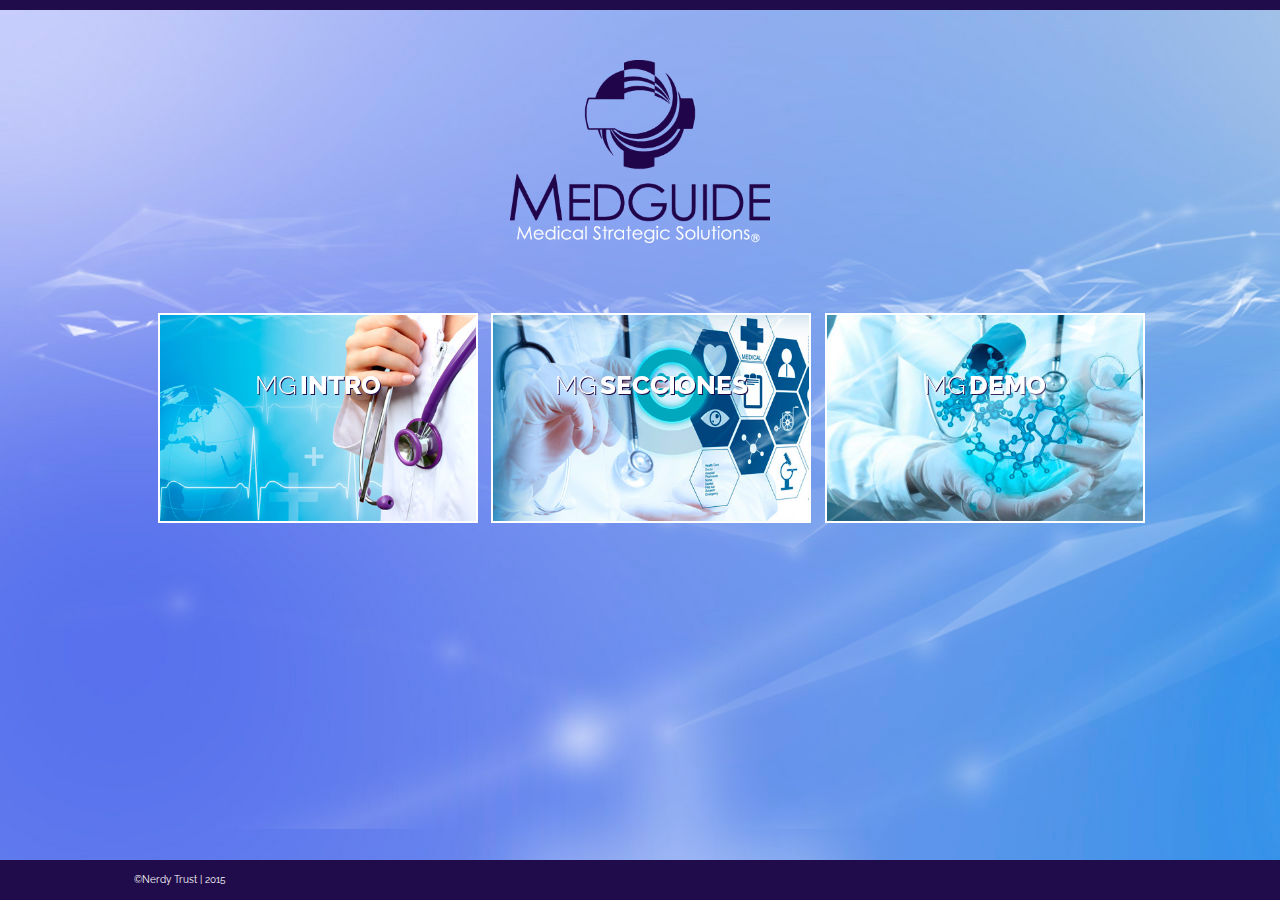
==== index.html @ 515bd82a "Interfase y video de intro" ====
<!DOCTYPE HTML>
<html>
<head>
<meta http-equiv="Content-Type" content="text/html; charset=UTF-8">
<title>MEDGUIDE</title>

<link href='http://fonts.googleapis.com/css?family=Raleway:400,800,300' rel='stylesheet' type='text/css'>

<link href="css/estilos.css" rel="stylesheet">
<link href="css/bootstrap.css" rel="stylesheet">

<script type="text/javascript" src="js/jquery-1.9.1.min.js"></script>
<script type="text/javascript" src="js/bootstrap.js"></script>

<link rel="stylesheet" type="text/css" href="css/demo.css" />
<link rel="stylesheet" type="text/css" href="css/set1.css" />

<link href="http://www.jqueryscript.net/css/jquerysctipttop.css" rel="stylesheet" type="text/css">
<script src="js/mouse.parallax.js"></script>

<link rel="stylesheet" type="text/css" href="css/lightcase.css">
<script type="text/javascript" src="js/lightcase.js"></script>

<style>
body, html {
height: 100%;
}
.mouse-bg {
left: 0;
right: 0;
bottom: 0;
top: 0;
position: fixed;
}
#background {
background-image: url('images/bg5.png');
background-repeat: no-repeat;
background-position: 200px 100px; 
}
#foreground {

}
#vectores {
background-image: url('images/bg3.png');
background-repeat: no-repeat;
background-position: 0px -240px; 
}
#fore-fore-foreground {

}
</style>

<script type="text/javascript">
  jQuery(document).ready(function($) {
    $('a[data-rel^=lightcase]').lightcase({
      video : {
          width : 960,
          height : 540,
        },
    });
  });
</script>

</head>
<body>

  <div class="container-fluid borde-top">
    <div class="row">
      <div class="col-md-12 text-center">
        <img src="images/logo.png" class="logo">
      </div>
    </div>
    <div class="row grid">

        <div class="col-md-4">
          
          <figure class="effect-layla">
            <img src="images/6.jpg" alt="img06"/>
            <figcaption>              
              <h2>MG <span>Intro</span></h2>
              <p></p>
              <a href="intro.mp4" data-rel="lightcase"></a>
            </figcaption>     
          </figure>
          </a>
        </div>

        <div class="col-md-4">
          <figure class="effect-layla col-md-4">
            <img src="images/7.jpg" alt="img03"/>
            <figcaption>
              <h2>MG <span>SECCIONES</span></h2>
              <p></p>
              <a href="intro.mp4" data-rel="lightcase"></a>
            </figcaption>     
          </figure>
        </div>

        <div class="col-md-4">
          <figure class="effect-layla col-md-4">
            <img src="images/8.jpg" alt="img03"/>
            <figcaption>
              <h2>MG <span>DEMO</span></h2>
              <p></p>
              <a href="intro.mp4" data-rel="lightcase"></a>
            </figcaption>     
          </figure>
        </div>
    
    </div>
  </div> <!-- container-fluid -->

  <div id="background" class="mouse-bg"></div>

<div id="vectores"  class="mouse-bg"></div>


<script>
$(document).ready(function() {
        $('#background').mouseParallax({ moveFactor: 35 });
        
        $('#vectores').mouseParallax({ moveFactor: 3 });
        
        
        
      });
</script>

  <footer class="container-fluid">
    <div class="col-md-3 col-md-offset-1" style="margin-top: 13px;">
      &copy;Nerdy Trust | 2015
    </div>
  </footer>

</body>
</html>
---- css/estilos.css ----
.logo {
	max-width: 260px;
	margin: 50px 0;
}
.borde-top {
	border-top: solid 10px #210c4b;
}
footer {
	    position: fixed;
    left: 0;
    bottom: 0;
    width: 100%;
    height: 40px;
    background-color: #210c4b;
}
---- css/demo.css ----
@font-face {
	font-weight: normal;
	font-style: normal;
	font-family: 'codropsicons';
	src:url('../fonts/codropsicons/codropsicons.eot');
	src:url('../fonts/codropsicons/codropsicons.eot?#iefix') format('embedded-opentype'),
		url('../fonts/codropsicons/codropsicons.woff') format('woff'),
		url('../fonts/codropsicons/codropsicons.ttf') format('truetype'),
		url('../fonts/codropsicons/codropsicons.svg#codropsicons') format('svg');
}

*, *:after, *:before { -webkit-box-sizing: border-box; box-sizing: border-box; }
.clearfix:before, .clearfix:after { display: table; content: ''; }
.clearfix:after { clear: both; }

body {
	background-image: url(../images/bg2.jpg);
	background-size: cover;
	color: #fff;
	font-weight: 400;
	font-size: 1em;
	font-family: 'Raleway', Arial, sans-serif;
}

a {
	outline: none;
	color: #3498db;
	text-decoration: none;
}

a:hover, a:focus {
	color: #528cb3;
}

section {
	padding: 1em;
	text-align: center;
}

.content {
	margin: 0 auto;
	max-width: 1000px;
}

.content > h2 {
	clear: both;
	margin: 0;
	padding: 4em 1% 0;
	color: #484B54;
	font-weight: 800;
	font-size: 1.5em;
}

.content > h2:first-child {
	padding-top: 0em;
}

/* Header */
.codrops-header {
	margin: 0 auto;
	padding: 4em 1em;
	text-align: center;
}

.codrops-header h1 {
	margin: 0;
	font-weight: 800;
	font-size: 4em;
	line-height: 1.3;
}

.codrops-header h1 span {
	display: block;
	padding: 0 0 0.6em 0.1em;
	color: #74777b;
	font-weight: 300;
	font-size: 45%;
}

/* Demo links */
.codrops-demos {
	clear: both;
	padding: 1em 0 0;
	text-align: center;
}

.content + .codrops-demos {
	padding-top: 5em;
}

.codrops-demos a {
	display: inline-block;
	margin: 0 5px;
	padding: 1em 1.5em;
	text-transform: uppercase;
	font-weight: bold;
}

.codrops-demos a:hover,
.codrops-demos a:focus,
.codrops-demos a.current-demo {
	background: #3c414a;
	color: #fff;
}

/* To Navigation Style */
.codrops-top {
	width: 100%;
	text-transform: uppercase;
	font-weight: 800;
	font-size: 0.69em;
	line-height: 2.2;
}

.codrops-top a {
	display: inline-block;
	padding: 1em 2em;
	text-decoration: none;
	letter-spacing: 1px;
}

.codrops-top span.right {
	float: right;
}

.codrops-top span.right a {
	display: block;
	float: left;
}

.codrops-icon:before {
	margin: 0 4px;
	text-transform: none;
	font-weight: normal;
	font-style: normal;
	font-variant: normal;
	font-family: 'codropsicons';
	line-height: 1;
	speak: none;
	-webkit-font-smoothing: antialiased;
}

.codrops-icon-drop:before {
	content: "\e001";
}

.codrops-icon-prev:before {
	content: "\e004";
}

/* Related demos */
.related {
	clear: both;
	padding: 6em 1em;
	font-size: 120%;
}

.related > a {
	display: inline-block;
	margin: 20px 10px;
	padding: 25px;
	border: 1px solid #4f7f90;
	text-align: center;
}

.related a:hover {
	border-color: #39545e;
}

.related a img {
	max-width: 100%;
	opacity: 0.8;
}

.related a:hover img,
.related a:active img {
	opacity: 1;
}

.related a h3 {
	margin: 0;
	padding: 0.5em 0 0.3em;
	max-width: 300px;
	text-align: left;
}

@media screen and (max-width: 25em) {
	.codrops-header {
		font-size: 75%;
	}
	.codrops-icon span {
		display: none;
	}
}
---- css/set1.css ----
@font-face {
	font-weight: normal;
	font-style: normal;
	font-family: 'feathericons';
	src:url('../fonts/feathericons/feathericons.eot?-8is7zf');
	src:url('../fonts/feathericons/feathericons.eot?#iefix-8is7zf') format('embedded-opentype'),
		url('../fonts/feathericons/feathericons.woff?-8is7zf') format('woff'),
		url('../fonts/feathericons/feathericons.ttf?-8is7zf') format('truetype'),
		url('../fonts/feathericons/feathericons.svg?-8is7zf#feathericons') format('svg');
}

.grid {
	position: relative;
	margin: 0 auto;
	padding: 1em 0 4em;
	max-width: 1000px;
	list-style: none;
	text-align: center;
}

/* Common style */
.grid figure {
	position: relative;
	float: left;
	overflow: hidden;
	margin: 10px 1%;
	min-width: 320px;
	max-width: 480px;
	max-height: 210px;
	width: 48%;
	background: #3085a3;
	text-align: center;
	cursor: pointer;
	padding-left: 0px;
	padding-right: 0px;
	border: 2px solid #fff;
}

.grid figure img {
	position: relative;
	display: block;
	min-height: 100%;
	max-width: 100%;
	opacity: 1;
}

.grid figure figcaption {
	padding: 2em;
	color: #fff;
	text-transform: uppercase;
	font-size: 1.25em;
	-webkit-backface-visibility: hidden;
	backface-visibility: hidden;
}

.grid figure figcaption::before,
.grid figure figcaption::after {
	pointer-events: none;
}

.grid figure figcaption,
.grid figure figcaption > a {
	position: absolute;
	top: 0;
	left: 0;
	width: 100%;
	height: 100%;
}

/* Anchor will cover the whole item by default */
/* For some effects it will show as a button */
.grid figure figcaption > a {
	z-index: 1000;
	text-indent: 200%;
	white-space: nowrap;
	font-size: 0;
	opacity: 0;
}

.grid figure h2 {
	word-spacing: -0.15em;
	font-weight: 300;
}

.grid figure h2 span {
	font-weight: 800;
}

.grid figure h2,
.grid figure p {
	margin: 0;
}

.grid figure p {
	letter-spacing: 1px;
	font-size: 68.5%;
}

/* Individual effects */

/*---------------*/
/***** Lily *****/
/*---------------*/

figure.effect-lily img {
	max-width: none;
	width: -webkit-calc(100% + 50px);
	width: calc(100% + 50px);
	opacity: 0.7;
	-webkit-transition: opacity 0.35s, -webkit-transform 0.35s;
	transition: opacity 0.35s, transform 0.35s;
	-webkit-transform: translate3d(-40px,0, 0);
	transform: translate3d(-40px,0,0);
}

figure.effect-lily figcaption {
	text-align: left;
}

figure.effect-lily figcaption > div {
	position: absolute;
	bottom: 0;
	left: 0;
	padding: 2em;
	width: 100%;
	height: 50%;
}

figure.effect-lily h2,
figure.effect-lily p {
	-webkit-transform: translate3d(0,40px,0);
	transform: translate3d(0,40px,0);
}

figure.effect-lily h2 {
	-webkit-transition: -webkit-transform 0.35s;
	transition: transform 0.35s;
}

figure.effect-lily p {
	color: rgba(255,255,255,0.8);
	opacity: 0;
	-webkit-transition: opacity 0.2s, -webkit-transform 0.35s;
	transition: opacity 0.2s, transform 0.35s;
}

figure.effect-lily:hover img,
figure.effect-lily:hover p {
	opacity: 1;
}

figure.effect-lily:hover img,
figure.effect-lily:hover h2,
figure.effect-lily:hover p {
	-webkit-transform: translate3d(0,0,0);
	transform: translate3d(0,0,0);
}

figure.effect-lily:hover p {
	-webkit-transition-delay: 0.05s;
	transition-delay: 0.05s;
	-webkit-transition-duration: 0.35s;
	transition-duration: 0.35s;
}

/*---------------*/
/***** Sadie *****/
/*---------------*/

figure.effect-sadie figcaption::before {
	position: absolute;
	top: 0;
	left: 0;
	width: 100%;
	height: 100%;
	background: -webkit-linear-gradient(top, rgba(72,76,97,0) 0%, rgba(72,76,97,0.8) 75%);
	background: linear-gradient(to bottom, rgba(72,76,97,0) 0%, rgba(72,76,97,0.8) 75%);
	content: '';
	opacity: 0;
	-webkit-transform: translate3d(0,50%,0);
	transform: translate3d(0,50%,0);
}

figure.effect-sadie h2 {
	position: absolute;
	top: 50%;
	left: 0;
	width: 100%;
	color: #484c61;
	-webkit-transition: -webkit-transform 0.35s, color 0.35s;
	transition: transform 0.35s, color 0.35s;
	-webkit-transform: translate3d(0,-50%,0);
	transform: translate3d(0,-50%,0);
}

figure.effect-sadie figcaption::before,
figure.effect-sadie p {
	-webkit-transition: opacity 0.35s, -webkit-transform 0.35s;
	transition: opacity 0.35s, transform 0.35s;
}

figure.effect-sadie p {
	position: absolute;
	bottom: 0;
	left: 0;
	padding: 2em;
	width: 100%;
	opacity: 0;
	-webkit-transform: translate3d(0,10px,0);
	transform: translate3d(0,10px,0);
}

figure.effect-sadie:hover h2 {
	color: #fff;
	-webkit-transform: translate3d(0,-50%,0) translate3d(0,-40px,0);
	transform: translate3d(0,-50%,0) translate3d(0,-40px,0);
}

figure.effect-sadie:hover figcaption::before ,
figure.effect-sadie:hover p {
	opacity: 1;
	-webkit-transform: translate3d(0,0,0);
	transform: translate3d(0,0,0);
}

/*---------------*/
/***** Roxy *****/
/*---------------*/

figure.effect-roxy {
	background: -webkit-linear-gradient(45deg, #ff89e9 0%, #05abe0 100%);
	background: linear-gradient(45deg, #ff89e9 0%,#05abe0 100%);
}

figure.effect-roxy img {
	max-width: none;
	width: -webkit-calc(100% + 60px);
	width: calc(100% + 60px);
	-webkit-transition: opacity 0.35s, -webkit-transform 0.35s;
	transition: opacity 0.35s, transform 0.35s;
	-webkit-transform: translate3d(-50px,0,0);
	transform: translate3d(-50px,0,0);
}

figure.effect-roxy figcaption::before {
	position: absolute;
	top: 30px;
	right: 30px;
	bottom: 30px;
	left: 30px;
	border: 1px solid #fff;
	content: '';
	opacity: 0;
	-webkit-transition: opacity 0.35s, -webkit-transform 0.35s;
	transition: opacity 0.35s, transform 0.35s;
	-webkit-transform: translate3d(-20px,0,0);
	transform: translate3d(-20px,0,0);
}

figure.effect-roxy figcaption {
	padding: 3em;
	text-align: left;
}

figure.effect-roxy h2 {
	padding: 30% 0 10px 0;
}

figure.effect-roxy p {
	opacity: 0;
	-webkit-transition: opacity 0.35s, -webkit-transform 0.35s;
	transition: opacity 0.35s, transform 0.35s;
	-webkit-transform: translate3d(-10px,0,0);
	transform: translate3d(-10px,0,0);
}

figure.effect-roxy:hover img {
	opacity: 0.7;
	-webkit-transform: translate3d(0,0,0);
	transform: translate3d(0,0,0);
}

figure.effect-roxy:hover figcaption::before,
figure.effect-roxy:hover p {
	opacity: 1;
	-webkit-transform: translate3d(0,0,0);
	transform: translate3d(0,0,0);
}

/*---------------*/
/***** Bubba *****/
/*---------------*/

figure.effect-bubba {
	background: #9e5406;
}

figure.effect-bubba img {
	opacity: 0.7;
	-webkit-transition: opacity 0.35s;
	transition: opacity 0.35s;
}

figure.effect-bubba:hover img {
	opacity: 0.4;
}

figure.effect-bubba figcaption::before,
figure.effect-bubba figcaption::after {
	position: absolute;
	top: 30px;
	right: 30px;
	bottom: 30px;
	left: 30px;
	content: '';
	opacity: 0;
	-webkit-transition: opacity 0.35s, -webkit-transform 0.35s;
	transition: opacity 0.35s, transform 0.35s;
}

figure.effect-bubba figcaption::before {
	border-top: 1px solid #fff;
	border-bottom: 1px solid #fff;
	-webkit-transform: scale(0,1);
	transform: scale(0,1);
}

figure.effect-bubba figcaption::after {
	border-right: 1px solid #fff;
	border-left: 1px solid #fff;
	-webkit-transform: scale(1,0);
	transform: scale(1,0);
}

figure.effect-bubba h2 {
	padding-top: 30%;
	-webkit-transition: -webkit-transform 0.35s;
	transition: transform 0.35s;
	-webkit-transform: translate3d(0,-20px,0);
	transform: translate3d(0,-20px,0);
}

figure.effect-bubba p {
	padding: 20px 2.5em;
	opacity: 0;
	-webkit-transition: opacity 0.35s, -webkit-transform 0.35s;
	transition: opacity 0.35s, transform 0.35s;
	-webkit-transform: translate3d(0,20px,0);
	transform: translate3d(0,20px,0);
}

figure.effect-bubba:hover figcaption::before,
figure.effect-bubba:hover figcaption::after {
	opacity: 1;
	-webkit-transform: scale(1);
	transform: scale(1);
}

figure.effect-bubba:hover h2,
figure.effect-bubba:hover p {
	opacity: 1;
	-webkit-transform: translate3d(0,0,0);
	transform: translate3d(0,0,0);
}

/*---------------*/
/***** Romeo *****/
/*---------------*/

figure.effect-romeo {
	-webkit-perspective: 1000px;
	perspective: 1000px;
}

figure.effect-romeo img {
	-webkit-transition: opacity 0.35s, -webkit-transform 0.35s;
	transition: opacity 0.35s, transform 0.35s;
	-webkit-transform: translate3d(0,0,300px);
	transform: translate3d(0,0,300px);
}

figure.effect-romeo:hover img {
	opacity: 0.6;
	-webkit-transform: translate3d(0,0,0);
	transform: translate3d(0,0,0);
}

figure.effect-romeo figcaption::before,
figure.effect-romeo figcaption::after {
	position: absolute;
	top: 50%;
	left: 50%;
	width: 80%;
	height: 1px;
	background: #fff;
	content: '';
	-webkit-transition: opacity 0.35s, -webkit-transform 0.35s;
	transition: opacity 0.35s, transform 0.35s;
	-webkit-transform: translate3d(-50%,-50%,0);
	transform: translate3d(-50%,-50%,0);
}

figure.effect-romeo:hover figcaption::before {
	opacity: 0.5;
	-webkit-transform: translate3d(-50%,-50%,0) rotate(45deg);
	transform: translate3d(-50%,-50%,0) rotate(45deg);
}

figure.effect-romeo:hover figcaption::after {
	opacity: 0.5;
	-webkit-transform: translate3d(-50%,-50%,0) rotate(-45deg);
	transform: translate3d(-50%,-50%,0) rotate(-45deg);
}

figure.effect-romeo h2,
figure.effect-romeo p {
	position: absolute;
	top: 50%;
	left: 0;
	width: 100%;
	-webkit-transition: -webkit-transform 0.35s;
	transition: transform 0.35s;
}

figure.effect-romeo h2 {
	-webkit-transform: translate3d(0,-50%,0) translate3d(0,-150%,0);
	transform: translate3d(0,-50%,0) translate3d(0,-150%,0);
}

figure.effect-romeo p {
	padding: 0.25em 2em;
	-webkit-transform: translate3d(0,-50%,0) translate3d(0,150%,0);
	transform: translate3d(0,-50%,0) translate3d(0,150%,0);
}

figure.effect-romeo:hover h2 {
	-webkit-transform: translate3d(0,-50%,0) translate3d(0,-100%,0);
	transform: translate3d(0,-50%,0) translate3d(0,-100%,0);
}

figure.effect-romeo:hover p {
	-webkit-transform: translate3d(0,-50%,0) translate3d(0,100%,0);
	transform: translate3d(0,-50%,0) translate3d(0,100%,0);
}

/*---------------*/
/***** Layla *****/
/*---------------*/

figure.effect-layla {
	background: #210c4b;
}

figure.effect-layla img {
	height: auto;
}

figure.effect-layla figcaption {
	padding: 3em;
}

figure.effect-layla figcaption::before,
figure.effect-layla figcaption::after {
	position: absolute;
	content: '';
	opacity: 0;
}

figure.effect-layla figcaption::before {
	top: 50px;
	right: 30px;
	bottom: 50px;
	left: 30px;
	border-top: 1px solid #fff;
	border-bottom: 1px solid #fff;
	-webkit-transform: scale(0,1);
	transform: scale(0,1);
	-webkit-transform-origin: 0 0;
	transform-origin: 0 0;
}

figure.effect-layla figcaption::after {
	top: 30px;
	right: 50px;
	bottom: 30px;
	left: 50px;
	border-right: 1px solid #fff;
	border-left: 1px solid #fff;
	-webkit-transform: scale(1,0);
	transform: scale(1,0);
	-webkit-transform-origin: 100% 0;
	transform-origin: 100% 0;
}

figure.effect-layla h2 {
	padding-top: 20%;
	-webkit-transition: -webkit-transform 0.35s;
	transition: transform 0.35s;
}

figure.effect-layla p {
	padding: 0.5em 2em;
	text-transform: none;
	opacity: 0;
	-webkit-transform: translate3d(0,-10px,0);
	transform: translate3d(0,-10px,0);
}

figure.effect-layla img,
figure.effect-layla h2 {
	-webkit-transform: translate3d(0,-30px,0);
	transform: translate3d(0,-30px,0);
	text-shadow: 1px 1px 0px rgba(33, 12, 75, 1);
	font-size: 26px;
}

figure.effect-layla img,
figure.effect-layla figcaption::before,
figure.effect-layla figcaption::after,
figure.effect-layla p {
	-webkit-transition: opacity 0.35s, -webkit-transform 0.35s;
	transition: opacity 0.35s, transform 0.35s;
}

figure.effect-layla:hover img {
	opacity: 0.7;
	-webkit-transform: translate3d(0,0,0);
	transform: translate3d(0,0,0);
}

figure.effect-layla:hover figcaption::before,
figure.effect-layla:hover figcaption::after {
	opacity: 1;
	-webkit-transform: scale(1);
	transform: scale(1);
}

figure.effect-layla:hover h2,
figure.effect-layla:hover p {
	opacity: 1;
	-webkit-transform: translate3d(0,0,0);
	transform: translate3d(0,0,0);
}

figure.effect-layla:hover figcaption::after,
figure.effect-layla:hover h2,
figure.effect-layla:hover p,
figure.effect-layla:hover img {
	-webkit-transition-delay: 0.15s;
	transition-delay: 0.15s;
}

/*---------------*/
/***** Honey *****/
/*---------------*/

figure.effect-honey {
	background: #4a3753;
}

figure.effect-honey img {
	opacity: 0.9;
	-webkit-transition: opacity 0.35s;
	transition: opacity 0.35s;
}

figure.effect-honey:hover img {
	opacity: 0.5;
}

figure.effect-honey figcaption::before {
	position: absolute;
	bottom: 0;
	left: 0;
	width: 100%;
	height: 10px;
	background: #fff;
	content: '';
	-webkit-transform: translate3d(0,10px,0);
	transform: translate3d(0,10px,0);
}

figure.effect-honey h2 {
	position: absolute;
	bottom: 0;
	left: 0;
	padding: 1em 1.5em;
	width: 100%;
	text-align: left;
	-webkit-transform: translate3d(0,-30px,0);
	transform: translate3d(0,-30px,0);
}

figure.effect-honey h2 i {
	font-style: normal;
	opacity: 0;
	-webkit-transition: opacity 0.35s, -webkit-transform 0.35s;
	transition: opacity 0.35s, transform 0.35s;
	-webkit-transform: translate3d(0,-30px,0);
	transform: translate3d(0,-30px,0);
}

figure.effect-honey figcaption::before,
figure.effect-honey h2 {
	-webkit-transition: -webkit-transform 0.35s;
	transition: transform 0.35s;
}

figure.effect-honey:hover figcaption::before,
figure.effect-honey:hover h2,
figure.effect-honey:hover h2 i {
	opacity: 1;
	-webkit-transform: translate3d(0,0,0);
	transform: translate3d(0,0,0);
}

/*---------------*/
/***** Oscar *****/
/*---------------*/

figure.effect-oscar {
	background: -webkit-linear-gradient(45deg, #22682a 0%, #9b4a1b 40%, #3a342a 100%);
	background: linear-gradient(45deg, #22682a 0%,#9b4a1b 40%,#3a342a 100%);
}

figure.effect-oscar img {
	opacity: 0.9;
	-webkit-transition: opacity 0.35s;
	transition: opacity 0.35s;
}

figure.effect-oscar figcaption {
	padding: 3em;
	background-color: rgba(58,52,42,0.7);
	-webkit-transition: background-color 0.35s;
	transition: background-color 0.35s;
}

figure.effect-oscar figcaption::before {
	position: absolute;
	top: 30px;
	right: 30px;
	bottom: 30px;
	left: 30px;
	border: 1px solid #fff;
	content: '';
}

figure.effect-oscar h2 {
	margin: 20% 0 10px 0;
	-webkit-transition: -webkit-transform 0.35s;
	transition: transform 0.35s;
	-webkit-transform: translate3d(0,100%,0);
	transform: translate3d(0,100%,0);
}

figure.effect-oscar figcaption::before,
figure.effect-oscar p {
	opacity: 0;
	-webkit-transition: opacity 0.35s, -webkit-transform 0.35s;
	transition: opacity 0.35s, transform 0.35s;
	-webkit-transform: scale(0);
	transform: scale(0);
}

figure.effect-oscar:hover h2 {
	-webkit-transform: translate3d(0,0,0);
	transform: translate3d(0,0,0);
}

figure.effect-oscar:hover figcaption::before,
figure.effect-oscar:hover p {
	opacity: 1;
	-webkit-transform: scale(1);
	transform: scale(1);
}

figure.effect-oscar:hover figcaption {
	background-color: rgba(58,52,42,0);
}

figure.effect-oscar:hover img {
	opacity: 0.4;
}

/*---------------*/
/***** Marley *****/
/*---------------*/

figure.effect-marley figcaption {
	text-align: right;
}

figure.effect-marley h2,
figure.effect-marley p {
	position: absolute;
	right: 30px;
	left: 30px;
	padding: 10px 0;
}


figure.effect-marley p {
	bottom: 30px;
	line-height: 1.5;
	-webkit-transform: translate3d(0,100%,0);
	transform: translate3d(0,100%,0);
}

figure.effect-marley h2 {
	top: 30px;
	-webkit-transition: -webkit-transform 0.35s;
	transition: transform 0.35s;
	-webkit-transform: translate3d(0,20px,0);
	transform: translate3d(0,20px,0);
}

figure.effect-marley:hover h2 {
	-webkit-transform: translate3d(0,0,0);
	transform: translate3d(0,0,0);
}

figure.effect-marley h2::after {
	position: absolute;
	top: 100%;
	left: 0;
	width: 100%;
	height: 4px;
	background: #fff;
	content: '';
	-webkit-transform: translate3d(0,40px,0);
	transform: translate3d(0,40px,0);
}

figure.effect-marley h2::after,
figure.effect-marley p {
	opacity: 0;
	-webkit-transition: opacity 0.35s, -webkit-transform 0.35s;
	transition: opacity 0.35s, transform 0.35s;
}

figure.effect-marley:hover h2::after,
figure.effect-marley:hover p {
	opacity: 1;
	-webkit-transform: translate3d(0,0,0);
	transform: translate3d(0,0,0);
}

/*---------------*/
/***** Ruby *****/
/*---------------*/

figure.effect-ruby {
	background-color: #17819c;
}

figure.effect-ruby img {
	opacity: 0.7;
	-webkit-transition: opacity 0.35s, -webkit-transform 0.35s;
	transition: opacity 0.35s, transform 0.35s;
	-webkit-transform: scale(1.15);
	transform: scale(1.15);
}

figure.effect-ruby:hover img {
	opacity: 0.5;
	-webkit-transform: scale(1);
	transform: scale(1);
}

figure.effect-ruby h2 {
	margin-top: 20%;
	-webkit-transition: -webkit-transform 0.35s;
	transition: transform 0.35s;
	-webkit-transform: translate3d(0,20px,0);
	transform: translate3d(0,20px,0);
}

figure.effect-ruby p {
	margin: 1em 0 0;
	padding: 3em;
	border: 1px solid #fff;
	opacity: 0;
	-webkit-transition: opacity 0.35s, -webkit-transform 0.35s;
	transition: opacity 0.35s, transform 0.35s;
	-webkit-transform: translate3d(0,20px,0) scale(1.1);
	transform: translate3d(0,20px,0) scale(1.1);
} 

figure.effect-ruby:hover h2 {
	-webkit-transform: translate3d(0,0,0);
	transform: translate3d(0,0,0);
}

figure.effect-ruby:hover p {
	opacity: 1;
	-webkit-transform: translate3d(0,0,0) scale(1);
	transform: translate3d(0,0,0) scale(1);
}

/*---------------*/
/***** Milo *****/
/*---------------*/

figure.effect-milo {
	background: #2e5d5a;
}

figure.effect-milo img {
	max-width: none;
	width: -webkit-calc(100% + 60px);
	width: calc(100% + 60px);
	opacity: 1;
	-webkit-transition: opacity 0.35s, -webkit-transform 0.35s;
	transition: opacity 0.35s, transform 0.35s;
	-webkit-transform: translate3d(-30px,0,0) scale(1.12);
	transform: translate3d(-30px,0,0) scale(1.12);
	-webkit-backface-visibility: hidden;
	backface-visibility: hidden;
}

figure.effect-milo:hover img {
	opacity: 0.5;
	-webkit-transform: translate3d(0,0,0) scale(1);
	transform: translate3d(0,0,0) scale(1);
}

figure.effect-milo h2 {
	position: absolute;
	right: 0;
	bottom: 0;
	padding: 1em 1.2em;
}

figure.effect-milo p {
	padding: 0 10px 0 0;
	width: 50%;
	border-right: 1px solid #fff;
	text-align: right;
	opacity: 0;
	-webkit-transition: opacity 0.35s, -webkit-transform 0.35s;
	transition: opacity 0.35s, transform 0.35s;
	-webkit-transform: translate3d(-40px,0,0);
	transform: translate3d(-40px,0,0);
}

figure.effect-milo:hover p {
	opacity: 1;
	-webkit-transform: translate3d(0,0,0);
	transform: translate3d(0,0,0);
}

/*---------------*/
/***** Dexter *****/
/*---------------*/

figure.effect-dexter {
	background: -webkit-linear-gradient(top, rgba(37,141,200,1) 0%, rgba(104,60,19,1) 100%);
	background: linear-gradient(to bottom, rgba(37,141,200,1) 0%,rgba(104,60,19,1) 100%); 
}

figure.effect-dexter img {
	-webkit-transition: opacity 0.35s;
	transition: opacity 0.35s;
}

figure.effect-dexter:hover img {
	opacity: 0.4;
}

figure.effect-dexter figcaption::after {
	position: absolute;
	right: 30px;
	bottom: 30px;
	left: 30px;
	height: -webkit-calc(50% - 30px);
	height: calc(50% - 30px);
	border: 7px solid #fff;
	content: '';
	-webkit-transition: -webkit-transform 0.35s;
	transition: transform 0.35s;
	-webkit-transform: translate3d(0,-100%,0);
	transform: translate3d(0,-100%,0);
}

figure.effect-dexter:hover figcaption::after {
	-webkit-transform: translate3d(0,0,0);
	transform: translate3d(0,0,0);
}

figure.effect-dexter figcaption {
	padding: 3em;
	text-align: left;
}

figure.effect-dexter p {
	position: absolute;
	right: 60px;
	bottom: 60px;
	left: 60px;
	opacity: 0;
	-webkit-transition: opacity 0.35s, -webkit-transform 0.35s;
	transition: opacity 0.35s, transform 0.35s;
	-webkit-transform: translate3d(0,-100px,0);
	transform: translate3d(0,-100px,0);
}

figure.effect-dexter:hover p {
	opacity: 1;
	-webkit-transform: translate3d(0,0,0);
	transform: translate3d(0,0,0);
}

/*---------------*/
/***** Sarah *****/
/*---------------*/

figure.effect-sarah {
	background: #42b078;
}

figure.effect-sarah img {
	max-width: none;
	width: -webkit-calc(100% + 20px);
	width: calc(100% + 20px);
	-webkit-transition: opacity 0.35s, -webkit-transform 0.35s;
	transition: opacity 0.35s, transform 0.35s;
	-webkit-transform: translate3d(-10px,0,0);
	transform: translate3d(-10px,0,0);
	-webkit-backface-visibility: hidden;
	backface-visibility: hidden;
}

figure.effect-sarah:hover img {
	opacity: 0.4;
	-webkit-transform: translate3d(0,0,0);
	transform: translate3d(0,0,0);
}

figure.effect-sarah figcaption {
	text-align: left;
}

figure.effect-sarah h2 {
	position: relative;
	overflow: hidden;
	padding: 0.5em 0;
}

figure.effect-sarah h2::after {
	position: absolute;
	bottom: 0;
	left: 0;
	width: 100%;
	height: 3px;
	background: #fff;
	content: '';
	-webkit-transition: -webkit-transform 0.35s;
	transition: transform 0.35s;
	-webkit-transform: translate3d(-100%,0,0);
	transform: translate3d(-100%,0,0);
}

figure.effect-sarah:hover h2::after {
	-webkit-transform: translate3d(0,0,0);
	transform: translate3d(0,0,0);
}

figure.effect-sarah p {
	padding: 1em 0;
	opacity: 0;
	-webkit-transition: opacity 0.35s, -webkit-transform 0.35s;
	transition: opacity 0.35s, transform 0.35s;
	-webkit-transform: translate3d(100%,0,0);
	transform: translate3d(100%,0,0);
}

figure.effect-sarah:hover p {
	opacity: 1;
	-webkit-transform: translate3d(0,0,0);
	transform: translate3d(0,0,0);
}

/*---------------*/
/***** Zoe *****/
/*---------------*/

figure.effect-zoe figcaption {
	top: auto;
	bottom: 0;
	padding: 1em;
	height: 3.75em;
	background: #fff;
	color: #3c4a50;
	-webkit-transition: -webkit-transform 0.35s;
	transition: transform 0.35s;
	-webkit-transform: translate3d(0,100%,0);
	transform: translate3d(0,100%,0);
}

figure.effect-zoe h2 {
	float: left;
}

figure.effect-zoe p.icon-links a {
	float: right;
	color: #3c4a50;
	font-size: 1.4em;
}

figure.effect-zoe:hover p.icon-links a:hover,
figure.effect-zoe:hover p.icon-links a:focus {
	color: #252d31;
}

figure.effect-zoe p.description {
	position: absolute;
	bottom: 8em;
	padding: 2em;
	color: #fff;
	text-transform: none;
	font-size: 90%;
	opacity: 0;
	-webkit-transition: opacity 0.35s;
	transition: opacity 0.35s;
	-webkit-backface-visibility: hidden; /* Fix for Chrome 37.0.2062.120 (Mac) */
}

figure.effect-zoe h2,
figure.effect-zoe p.icon-links a {
	-webkit-transition: -webkit-transform 0.35s;
	transition: transform 0.35s;
	-webkit-transform: translate3d(0,200%,0);
	transform: translate3d(0,200%,0);
}

figure.effect-zoe p.icon-links a span::before {
	display: inline-block;
	padding: 8px 10px;
	font-family: 'feathericons';
	speak: none;
	-webkit-font-smoothing: antialiased;
	-moz-osx-font-smoothing: grayscale;
}

.icon-eye::before {
	content: '\e000';
}

.icon-paper-clip::before {
	content: '\e001';
}

.icon-heart::before {
	content: '\e024';
}

figure.effect-zoe h2 {
	display: inline-block;
}

figure.effect-zoe:hover p.description {
	opacity: 1;
}

figure.effect-zoe:hover figcaption,
figure.effect-zoe:hover h2,
figure.effect-zoe:hover p.icon-links a {
	-webkit-transform: translate3d(0,0,0);
	transform: translate3d(0,0,0);
}

figure.effect-zoe:hover h2 {
	-webkit-transition-delay: 0.05s;
	transition-delay: 0.05s;
}

figure.effect-zoe:hover p.icon-links a:nth-child(3) {
	-webkit-transition-delay: 0.1s;
	transition-delay: 0.1s;
}

figure.effect-zoe:hover p.icon-links a:nth-child(2) {
	-webkit-transition-delay: 0.15s;
	transition-delay: 0.15s;
}

figure.effect-zoe:hover p.icon-links a:first-child {
	-webkit-transition-delay: 0.2s;
	transition-delay: 0.2s;
}

/*---------------*/
/***** Chico *****/
/*---------------*/

figure.effect-chico img {
	-webkit-transition: opacity 0.35s, -webkit-transform 0.35s;
	transition: opacity 0.35s, transform 0.35s;
	-webkit-transform: scale(1.12);
	transform: scale(1.12);
}

figure.effect-chico:hover img {
	opacity: 0.5;
	-webkit-transform: scale(1);
	transform: scale(1);
}

figure.effect-chico figcaption {
	padding: 3em;
}

figure.effect-chico figcaption::before {
	position: absolute;
	top: 30px;
	right: 30px;
	bottom: 30px;
	left: 30px;
	border: 1px solid #fff;
	content: '';
	-webkit-transform: scale(1.1);
	transform: scale(1.1);
}

figure.effect-chico figcaption::before,
figure.effect-chico p {
	opacity: 0;
	-webkit-transition: opacity 0.35s, -webkit-transform 0.35s;
	transition: opacity 0.35s, transform 0.35s;
}

figure.effect-chico h2 {
	padding: 20% 0 20px 0;
}

figure.effect-chico p {
	margin: 0 auto;
	max-width: 200px;
	-webkit-transform: scale(1.5);
	transform: scale(1.5);
}

figure.effect-chico:hover figcaption::before,
figure.effect-chico:hover p {
	opacity: 1;
	-webkit-transform: scale(1);
	transform: scale(1);
}

@media screen and (max-width: 50em) {
	.content {
		padding: 0 10px;
		text-align: center;
	}
	.grid figure {
		display: inline-block;
		float: none;
		margin: 10px auto;
		width: 100%;
	}
}
---- css/lightcase.css ----
/*
 * Lightcase - jQuery Plugin
 * The smart and flexible Lightbox Plugin.
 *
 * @author		Cornel Boppart <cornel@bopp-art.com>
 * @copyright	Author
 *
 * @version		2.1.1 (12/07/2015)
 */

/* Import icon font */
@import url(font-lightcase.css);

/* Import breakpoint related styles */
@import url(lightcase-max-640.css);
@import url(lightcase-min-641.css);

@media screen {

	/* Overlay */
	#lightcase-overlay {
		display: none;
		width: 100%;
		height: 100%;

		position: fixed;
		z-index: 1000;
		top: 0;
		left: 0;
	}

	/* Loading */
	#lightcase-loading {
		position: fixed;
		z-index: 1001;
		top: 50%;
		left: 50%;

		margin-top: -0.5em;
		margin-left: -0.5em;

		opacity: 1;

		font-size: 32px;
		
		/* Fixes the icon wobble issue in firefox */
		-moz-transform-origin: 50% 53%;

		-webkit-animation: lightcase-loading-spin 0.5s infinite linear;
		-moz-animation: lightcase-loading-spin 0.5s infinite linear;
		-o-animation: lightcase-loading-spin 0.5s infinite linear;
		animation: lightcase-loading-spin 0.5s infinite linear;
	}

	/* Case */
	#lightcase-case {
		display: none;

		position: fixed;
		z-index: 1002;
		top: 50%;
		left: 50%;
	}

	/* Additional info */
	#lightcase-case .lightcase-info {
		/* 
		 * You can change to position "static" or "relative" instead, but consider
		 * that this height will be integrated and calculated
		 * to the maximum height additionally to the image height.
		 */
		position: absolute;

		padding-top: 15px;
	}

	#lightcase-case .lightcase-caption {
		clear: both;
	}
	#lightcase-case .lightcase-title,
	#lightcase-case .lightcase-caption {
		margin: 0;
		padding: 0;

		font-size: 17px;
		line-height: 1.5;
		font-weight: normal;
		text-overflow: ellipsis;
	}
	#lightcase-case .lightcase-caption {
		font-size: 13px;
	}
	#lightcase-case .lightcase-sequenceInfo {
		font-size: 11px;
	}

	/* Icons */
	[class*='lightcase-icon-'] {
		width: 1.123em;
		height: auto;

		/*
		 * For adjusting the icon size, just change the
		 * value for "font-size" here!
		 */
		font-size: 38px;
		line-height: 1;

		text-align: center;
		text-shadow: none;
	}
	a[class*='lightcase-icon-'],
	a[class*='lightcase-icon-']:focus {
		position: fixed;
		z-index: 9999;

		text-decoration: none;
		color: rgba(255,255,255,0.6);

		-webkit-tap-highlight-color: rgba(0,0,0,0);

		-webkit-transition: color, opacity, ease-in-out 0.25s;
		-moz-transition: color, opacity, ease-in-out 0.25s;
		-o-transition: color, opacity, ease-in-out 0.25s;
		transition: color, opacity, ease-in-out 0.25s;
	}
	a[class*='lightcase-icon-']:hover {
		color: rgba(255,255,255,1);
	}
	a[class*='lightcase-icon-'] > span {
		display: inline-block;
		text-indent: -9999px;
	}

	/* For mobile (touch) devices */
	.lightcase-isMobileDevice #lightcase-case .lightcase-inlineWrap,
	.lightcase-isMobileDevice #lightcase-case[data-type=iframe] .lightcase-contentInner {
		overflow: auto;
		-webkit-overflow-scrolling: touch;
	}

	.lightcase-isMobileDevice.lightcase-open,
	.lightcase-isMobileDevice.lightcase-open body {
		max-width: 100%;
		max-height: 100%;
		overflow: hidden;
	}

	.lightcase-isMobileDevice #lightcase-nav a:hover {
		color: #aaa;
		text-shadow: none;
	}

}

/* Animation for loading spin icon */
@-webkit-keyframes lightcase-loading-spin {

	0% {
		-webkit-transform: rotate(0deg);
		-moz-transform: rotate(0deg);
		-o-transform: rotate(0deg);
		transform: rotate(0deg);
	}
	100% {
		-webkit-transform: rotate(359deg);
		-moz-transform: rotate(359deg);
		-o-transform: rotate(359deg);
		transform: rotate(359deg);
	}

}
@-moz-keyframes lightcase-loading-spin {

	0% {
		-webkit-transform: rotate(0deg);
		-moz-transform: rotate(0deg);
		-o-transform: rotate(0deg);
		transform: rotate(0deg);
	}
	100% {
		-webkit-transform: rotate(359deg);
		-moz-transform: rotate(359deg);
		-o-transform: rotate(359deg);
		transform: rotate(359deg);
	}

}
@-o-keyframes lightcase-loading-spin {

	0% {
		-webkit-transform: rotate(0deg);
		-moz-transform: rotate(0deg);
		-o-transform: rotate(0deg);
		transform: rotate(0deg);
	}
	100% {
		-webkit-transform: rotate(359deg);
		-moz-transform: rotate(359deg);
		-o-transform: rotate(359deg);
		transform: rotate(359deg);
	}

}
@-ms-keyframes lightcase-loading-spin {

	0% {
		-webkit-transform: rotate(0deg);
		-moz-transform: rotate(0deg);
		-o-transform: rotate(0deg);
		transform: rotate(0deg);
	}
	100% {
		-webkit-transform: rotate(359deg);
		-moz-transform: rotate(359deg);
		-o-transform: rotate(359deg);
		transform: rotate(359deg);
	}

}
@keyframes lightcase-loading-spin {

	0% {
		-webkit-transform: rotate(0deg);
		-moz-transform: rotate(0deg);
		-o-transform: rotate(0deg);
		transform: rotate(0deg);
	}
	100% {
		-webkit-transform: rotate(359deg);
		-moz-transform: rotate(359deg);
		-o-transform: rotate(359deg);
		transform: rotate(359deg);
	}

}
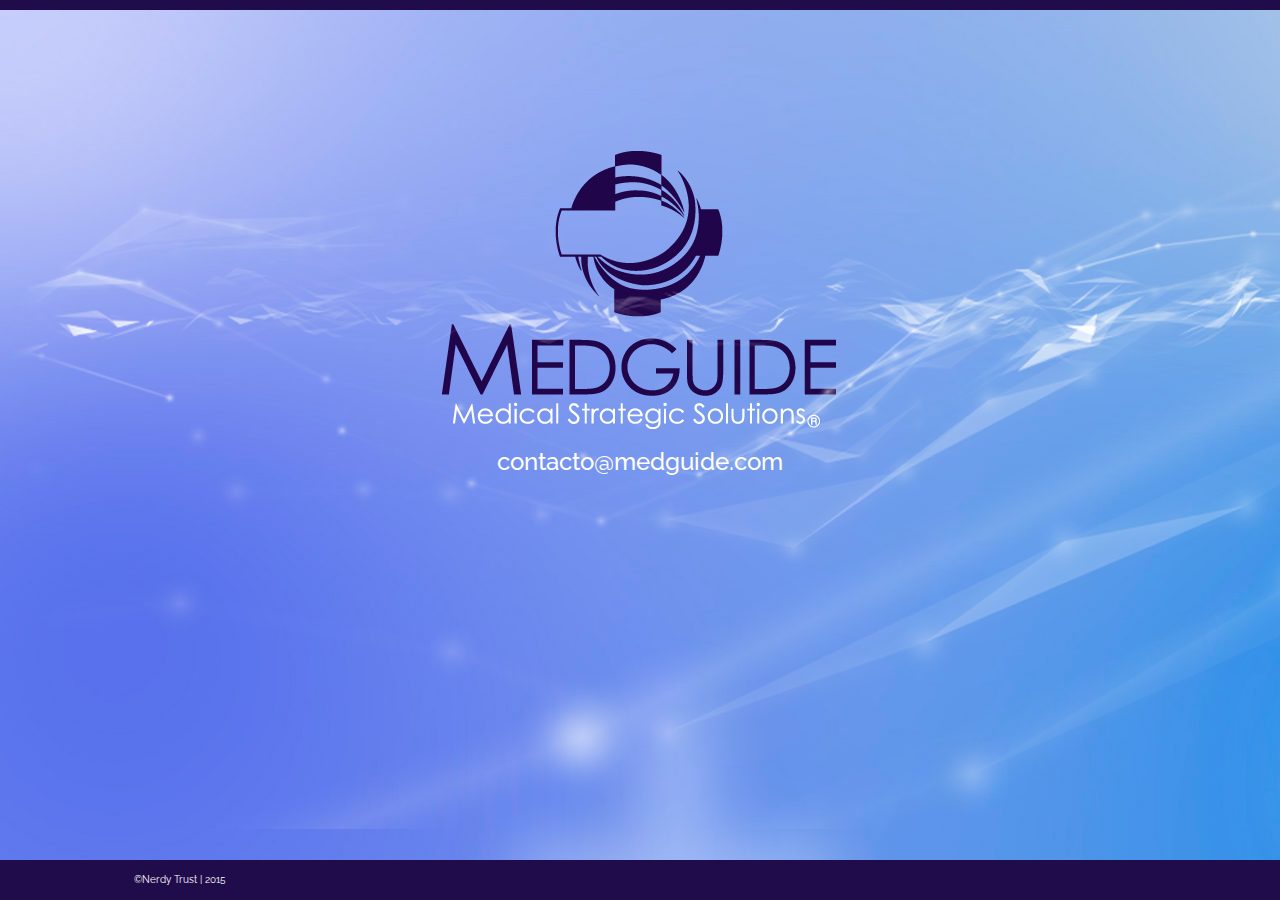
==== commit c2e1953c: "cambio index" ====
--- a/index.html
+++ b/index.html
@@ -48,6 +48,9 @@
 #fore-fore-foreground {
 
 }
+.margin-top{
+  margin-top: 11%;
+}
 </style>
 
 <script type="text/javascript">
@@ -66,10 +69,17 @@
 
   <div class="container-fluid borde-top">
     <div class="row">
+      <div class="col-xs-12 col-md-4 col-md-offset-4 margin-top">
+        <img src="images/logo.png" class="img-responsive">
+        <h3 class="text-center">contacto@medguide.com</h3>
+      </div>
+    </div>
+    <!--<div class="row">
       <div class="col-md-12 text-center">
         <img src="images/logo.png" class="logo">
       </div>
     </div>
+
     <div class="row grid">
 
         <div class="col-md-4">
@@ -79,7 +89,7 @@
             <figcaption>              
               <h2>MG <span>Intro</span></h2>
               <p></p>
-              <a href="intro.mp4" data-rel="lightcase"></a>
+              <a href="http://04fd124441d36cc0375c-1e14616adde95d0fd97b20a297f4dd0e.r94.cf5.rackcdn.com/demo/Intro.mp4" data-rel="lightcase"></a>
             </figcaption>     
           </figure>
           </a>
@@ -91,7 +101,7 @@
             <figcaption>
               <h2>MG <span>SECCIONES</span></h2>
               <p></p>
-              <a href="intro.mp4" data-rel="lightcase"></a>
+              <a href="http://04fd124441d36cc0375c-1e14616adde95d0fd97b20a297f4dd0e.r94.cf5.rackcdn.com/demo/Intro.mp4" data-rel="lightcase"></a>
             </figcaption>     
           </figure>
         </div>
@@ -102,12 +112,12 @@
             <figcaption>
               <h2>MG <span>DEMO</span></h2>
               <p></p>
-              <a href="intro.mp4" data-rel="lightcase"></a>
+              <a href="http://04fd124441d36cc0375c-1e14616adde95d0fd97b20a297f4dd0e.r94.cf5.rackcdn.com/demo/Intro.mp4" data-rel="lightcase"></a>
             </figcaption>     
           </figure>
         </div>
     
-    </div>
+    </div>-->
   </div> <!-- container-fluid -->
 
   <div id="background" class="mouse-bg"></div>
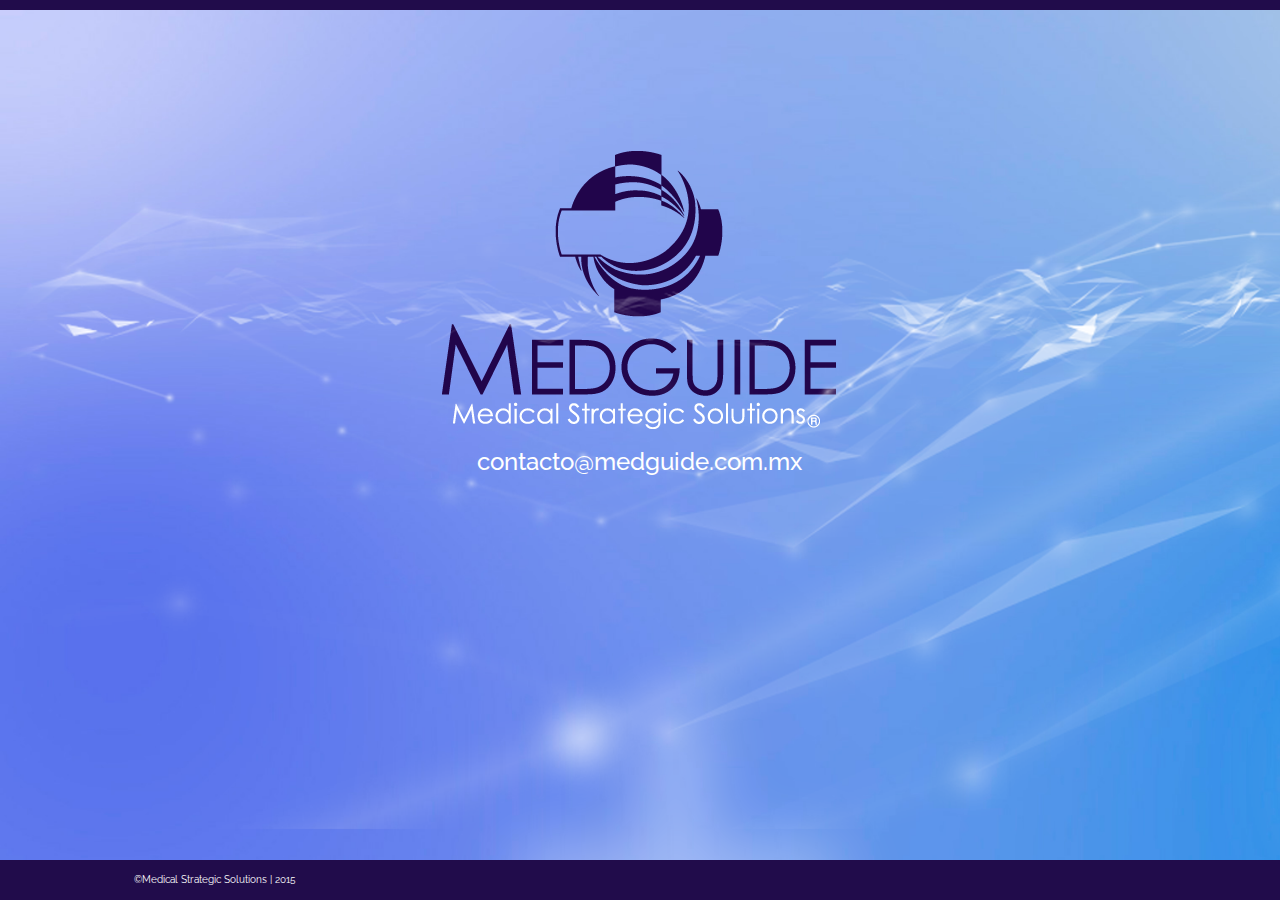
==== commit f14597bc: "no message" ====
--- a/index.html
+++ b/index.html
@@ -69,9 +69,9 @@
 
   <div class="container-fluid borde-top">
     <div class="row">
-      <div class="col-xs-12 col-md-4 col-md-offset-4 margin-top">
+      <div class="col-xs-12 col-sm-5 col-sm-offset-3 col-md-4 col-md-offset-4 margin-top">
         <img src="images/logo.png" class="img-responsive">
-        <h3 class="text-center">contacto@medguide.com</h3>
+        <h3 class="text-center">contacto@medguide.com.mx</h3>
       </div>
     </div>
     <!--<div class="row">
@@ -137,8 +137,8 @@
 </script>
 
   <footer class="container-fluid">
-    <div class="col-md-3 col-md-offset-1" style="margin-top: 13px;">
-      &copy;Nerdy Trust | 2015
+    <div class="col-xs-12 col-sm-3 col-sm-offset-4 col-md-12 col-md-offset-0 col-lg-4 col-lg-offset-1" style="margin-top: 13px;">
+      &copy;Medical Strategic Solutions | 2015
     </div>
   </footer>
 
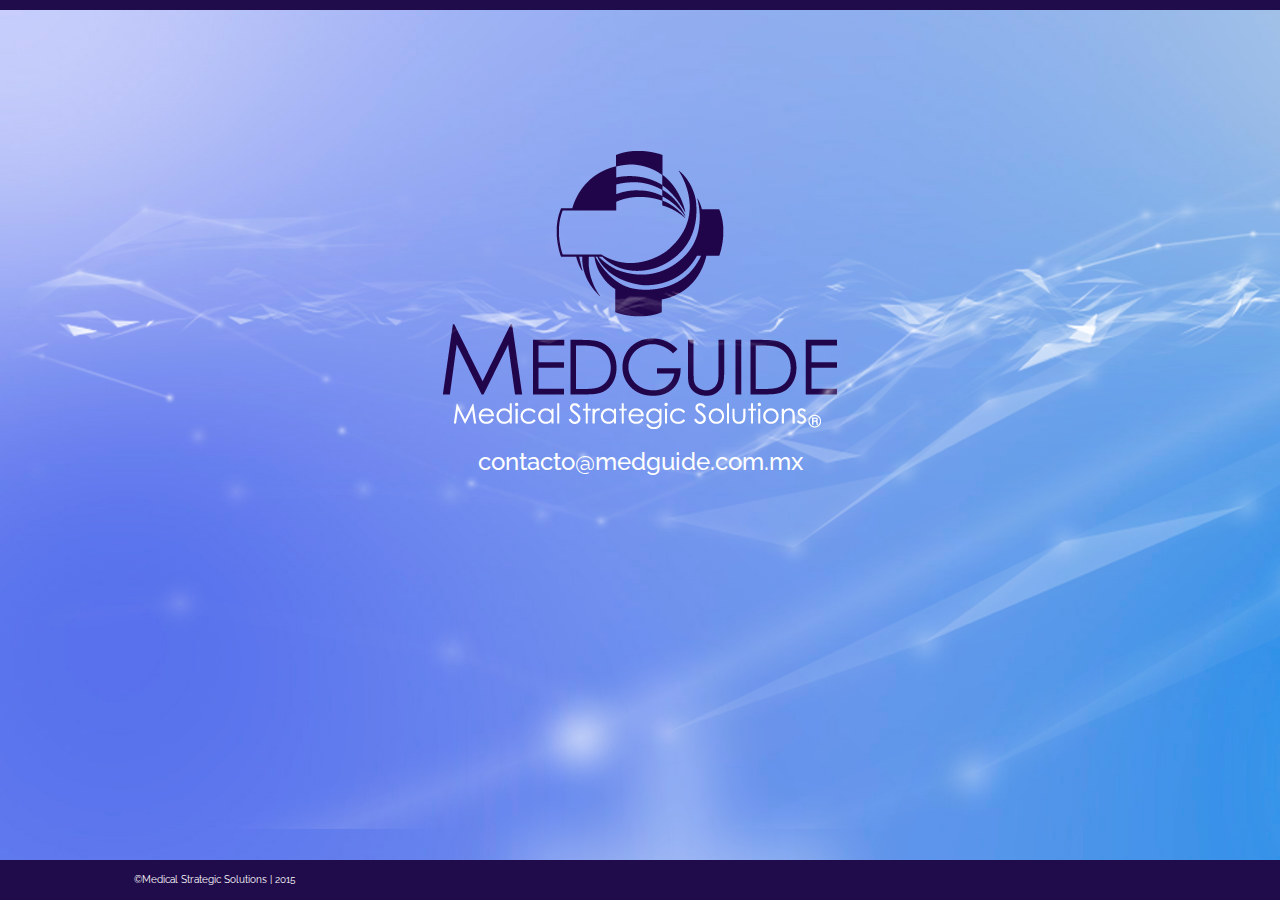
==== commit c52e9a1d: "no message" ====
--- a/index.html
+++ b/index.html
@@ -51,6 +51,11 @@
 .margin-top{
   margin-top: 11%;
 }
+@media screen and (max-width: 480px){
+  h3{
+    font-size: 14px;
+  }
+}
 </style>
 
 <script type="text/javascript">
@@ -69,12 +74,18 @@
 
   <div class="container-fluid borde-top">
     <div class="row">
-      <div class="col-xs-12 col-sm-5 col-sm-offset-3 col-md-4 col-md-offset-4 margin-top">
-        <img src="images/logo.png" class="img-responsive">
-        <h3 class="text-center">contacto@medguide.com.mx</h3>
+      <div class="col-xs-12 margin-top">
+       <center><img src="images/logo.png" class="img-responsive">
+        <h3 class="col-xs-12">contacto@medguide.com.mx</h3></center>
       </div>
     </div>
     <!--<div class="row">
+      <div class="col-xs-8 col-xs-offset-2 col-sm-5 col-sm-offset-3 col-md-4 col-md-offset-4 margin-top">
+        <img src="images/logo.png" class="img-responsive">
+        <h3 class="col-xs-12 text-center">contacto@medguide.com.mx</h3>
+      </div>
+    </div>
+    <div class="row">
       <div class="col-md-12 text-center">
         <img src="images/logo.png" class="logo">
       </div>
